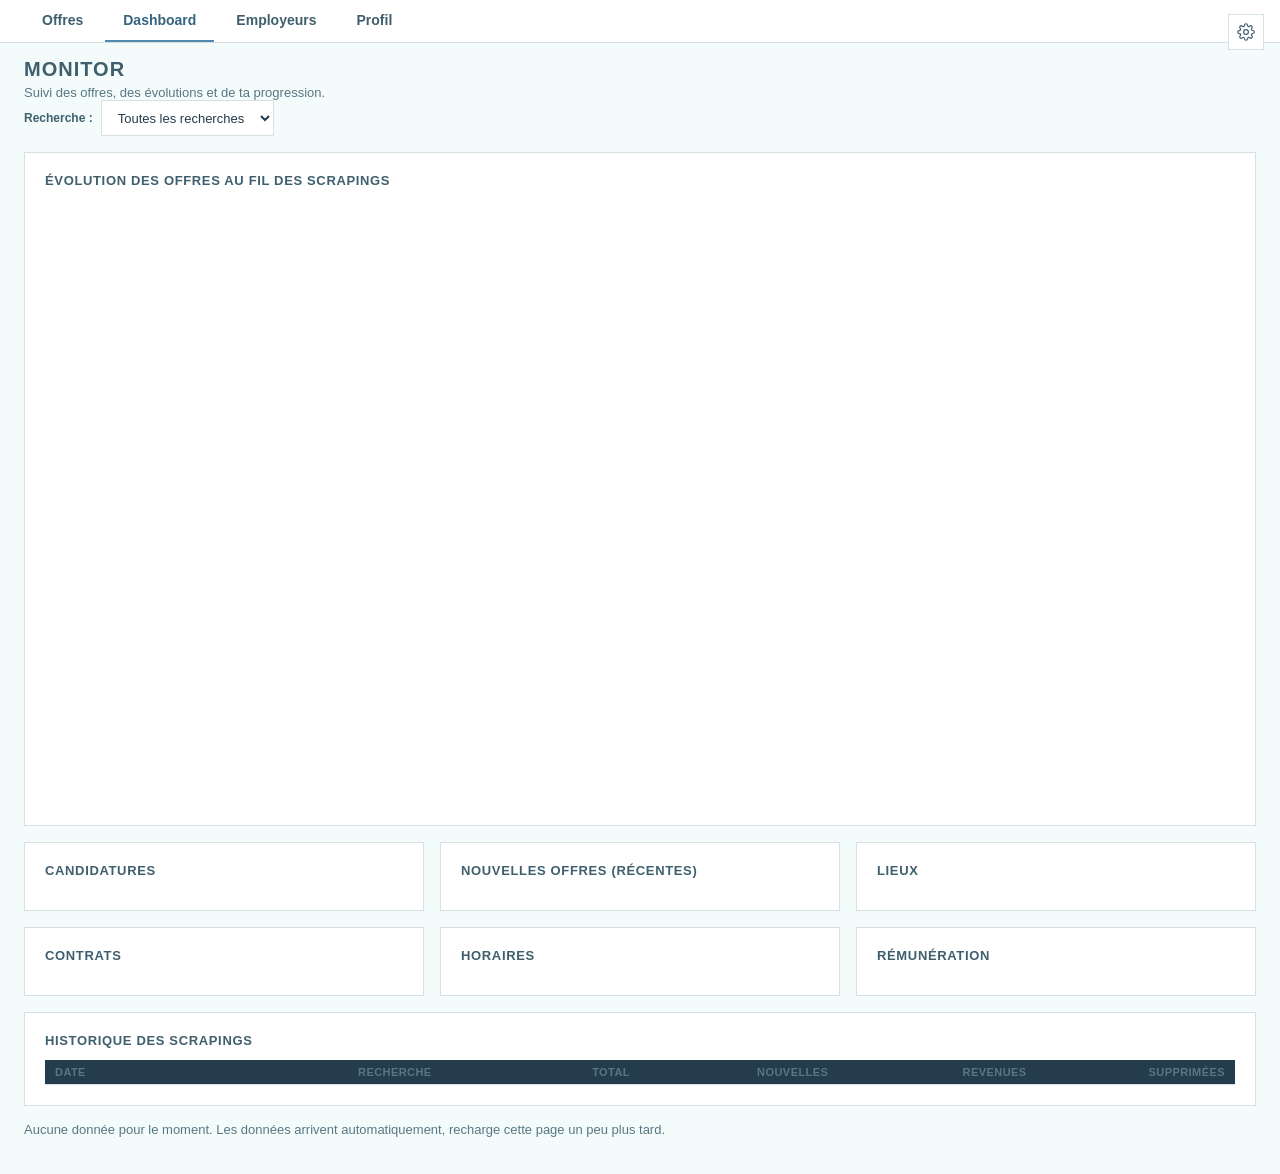
==== insights.html @ 42d82b25 "fix: remonte les pages a la racine et liens relatifs (navbar + detail)" ====
<!DOCTYPE html>
<html lang="fr">
<head>

<meta charset="UTF-8">
<meta name="viewport" content="width=device-width, initial-scale=1.0">
<title>Dashboard — Suivi Forem</title>

<link rel="stylesheet" href="css/theme.css?v=46">
<link rel="stylesheet" href="css/base.css?v=46">
<link rel="stylesheet" href="css/components.css?v=46">
<link rel="stylesheet" href="css/pages.css?v=46">
<link rel="stylesheet" href="css/widgets.css?v=46">

<script src="js/boot/theme-boot.js"></script>

</head>
<body>

<div id="navbar-placeholder"></div>

<main class="dashboard">

    <header class="page-head">

        <div class="page-head-titles">

            <h1 class="page-title">Monitor</h1>
            <p class="page-sub">
                Suivi des offres, des évolutions et de ta progression.
            </p>

        </div>

        <div class="page-head-tools">

            <label class="filter" for="dashScope">
                <span>Recherche :</span>
                <select id="dashScope">
                    <option value="all">Toutes les recherches</option>
                </select>
            </label>

        </div>

    </header>

    <section class="dash-kpis" id="kpiRow" aria-label="Indicateurs clés"></section>

    <div class="dash-grid">

        <section class="dash-card dash-card-wide" id="card-evolution" aria-labelledby="evolutionTitle">
            <h2 class="dash-card-title" id="evolutionTitle">Évolution des offres au fil des scrapings</h2>
            <canvas id="evolutionCanvas" class="dash-canvas" aria-label="Graphique d'évolution des offres"></canvas>
            <p class="dash-note" id="evolutionNote"></p>
        </section>

        <section class="dash-card" id="card-statuses" aria-labelledby="statusTitle">
            <h2 class="dash-card-title" id="statusTitle">Candidatures</h2>
            <div id="statusBars" class="dash-bars"></div>
        </section>

        <section class="dash-card" id="card-new" aria-labelledby="newTitle">
            <h2 class="dash-card-title" id="newTitle">Nouvelles offres (récentes)</h2>
            <ul id="newList" class="dash-list"></ul>
        </section>

        <section class="dash-card" id="card-lieux" aria-labelledby="lieuxTitle">
            <h2 class="dash-card-title" id="lieuxTitle">Lieux</h2>
            <div id="lieuxBars" class="dash-bars"></div>
        </section>

        <section class="dash-card" id="card-contrats" aria-labelledby="contratsTitle">
            <h2 class="dash-card-title" id="contratsTitle">Contrats</h2>
            <div id="contratsBars" class="dash-bars"></div>
        </section>

        <section class="dash-card" id="card-horaires" aria-labelledby="horairesTitle">
            <h2 class="dash-card-title" id="horairesTitle">Horaires</h2>
            <div id="horairesBars" class="dash-bars"></div>
        </section>

        <section class="dash-card" id="card-salaire" aria-labelledby="salaireTitle">
            <h2 class="dash-card-title" id="salaireTitle">Rémunération</h2>
            <div id="salaireStats" class="dash-bars"></div>
        </section>

        <section class="dash-card dash-card-wide" id="card-scrapes" aria-labelledby="scrapesTitle">
            <h2 class="dash-card-title" id="scrapesTitle">Historique des scrapings</h2>
            <div class="dash-table-wrap">
                <table class="dash-table">
                    <thead>
                    <tr>
                        <th>Date</th>
                        <th>Recherche</th>
                        <th>Total</th>
                        <th>Nouvelles</th>
                        <th>Revenues</th>
                        <th>Supprimées</th>
                    </tr>
                    </thead>
                    <tbody id="scrapesTable"></tbody>
                </table>
            </div>
        </section>

    </div>

    <p class="dash-empty hidden" id="dashEmpty">
        Aucune donnée pour le moment. Les données arrivent automatiquement,
        recharge cette page un peu plus tard.
    </p>

</main>

<script type="module" src="js/pages/insights.js"></script>

</body>
</html>
---- css/theme.css ----
/* ============================================================
   THÈME — PALETTE (source de vérité)
   ============================================================ */

:root {
    /* Palette */
    --color-primary: #5289AD;
    --color-primary-dark: #243C4C;
    --color-bg: #F4FCFB;
    --color-surface: #FFFFFF;
    --color-text: #243C4C;
    --color-border: #D6E1E3;
    --color-success: #4F8A78;
    --color-warning: #B28A4A;
    --color-danger: #A85C63;

    /* Design tokens — one scale for the whole app */
    --space-1: 4px;
    --space-2: 8px;
    --space-3: 12px;
    --space-4: 16px;
    --space-5: 20px;
    --space-6: 24px;
    --control-h: 36px;
    --content-max: 1400px;
    --font-xs: 11px;
    --font-sm: 12px;
    --font-md: 13px;
    --font-base: 14px;
    --font-lg: 16px;

    /* Rôles — thème clair (défaut) */
    --bg-page: var(--color-bg);
    --bg-surface: var(--color-surface);
    --bg-surface-soft: #EFF6F6;
    --text-primary: var(--color-text);
    --text-secondary: #3F5F6E;
    --text-muted: #587684;
    --border: var(--color-border);

    /* Accent : bleu pour les accents, marine pour structurer */
    --accent: var(--color-primary);
    --accent-strong: #2F5A73;
    --accent-fill: var(--color-primary-dark);
    --accent-fill-hover: #1B2E3A;
    --accent-text: #FFFFFF;
    --link: #35647F;
    --link-hover: #294E63;

    --success: var(--color-success);
    --warning: var(--color-warning);
    --danger: var(--color-danger);

    /* États : aplats et teintes dérivés de la palette */
    --success-bg: #E9F2EF;
    --success-text: #33604F;
    --success-border: #C6DED5;
    --warning-bg: #F7F1E6;
    --warning-text: #77581F;
    --warning-border: #E4D4B2;
    --danger-bg: #F8ECEE;
    --danger-text: #7E3B41;
    --danger-border: #E5C9CD;
    --info-bg: #E9F1F5;
    --info-text: #2F5A73;
    --info-border: #C6D8E2;
    --neutral-bg: #EFF4F5;
    --neutral-text: #4A6B79;

    --shadow-card: 0 1px 2px rgba(36, 60, 76, 0.05), 0 8px 20px rgba(36, 60, 76, 0.05);
    --shadow-table: 0 1px 2px rgba(36, 60, 76, 0.05), 0 10px 26px rgba(36, 60, 76, 0.06);
    --shadow-modal: 0 12px 32px rgba(36, 60, 76, 0.18);
    --backdrop: rgba(36, 60, 76, 0.45);
    --row-hover: #EDF5F6;
    --row-clicked: #DDEBF0;
    --separation-bg: #E7F0F2;
    --separation-text: var(--color-text);
    --desc-toggle: #587684;
    --star-color: var(--color-warning);
    --focus-ring: rgba(82, 137, 173, 0.28);
    --scrollbar-thumb: #C3D3D6;
    --alert-gone-bg: var(--danger-bg);
    --alert-gone-text: var(--danger-text);
    --alert-gone-border: var(--danger-border);
    --alert-back-bg: var(--success-bg);
    --alert-back-text: var(--success-text);
    --alert-back-border: var(--success-border);
}

/* ============================================================
   THÈME SOMBRE (data-theme="dark")
   ============================================================ */

:root[data-theme="dark"] {
    --bg-page: #16242E;
    --bg-surface: var(--color-primary-dark);
    --bg-surface-soft: #1D313E;
    --text-primary: #E9F1F3;
    --text-secondary: #C2D3DA;
    --text-muted: #9DB3BC;
    --border: #34505F;

    --accent: #7FB0CB;
    --accent-strong: #A6CBE0;
    --accent-fill: #2E4A5B;
    --accent-fill-hover: #3A5C70;
    --accent-text: #FFFFFF;
    --link: #8FBDD6;
    --link-hover: #B5D6E8;

    --success: #6FB39C;
    --warning: #D2A863;
    --danger: #D08A90;

    --success-bg: #20362F;
    --success-text: #9CC7B8;
    --success-border: #2F4A41;
    --warning-bg: #352D1F;
    --warning-text: #DCBE8A;
    --warning-border: #4C4130;
    --danger-bg: #382529;
    --danger-text: #DCA6AB;
    --danger-border: #52363C;
    --info-bg: #233A48;
    --info-text: #A9CBE0;
    --info-border: #33505F;
    --neutral-bg: #2A3F4C;
    --neutral-text: #B6C8D1;

    --shadow-card: 0 1px 2px rgba(0, 0, 0, 0.25), 0 8px 20px rgba(0, 0, 0, 0.22);
    --shadow-table: 0 1px 2px rgba(0, 0, 0, 0.25), 0 10px 26px rgba(0, 0, 0, 0.26);
    --shadow-modal: 0 12px 32px rgba(0, 0, 0, 0.45);
    --backdrop: rgba(8, 16, 22, 0.6);
    --row-hover: #2C4553;
    --row-clicked: #34525F;
    --separation-bg: #29414F;
    --separation-text: var(--text-primary);
    --desc-toggle: #9DB3BC;
    --star-color: #D2A863;
    --focus-ring: rgba(127, 176, 203, 0.35);
    --scrollbar-thumb: #44606F;
}

/* ============================================================
   THEME MONOCHROMATIC MINIMALISM (data-theme="mono")
   ============================================================ */

:root[data-theme="mono"] {
    --bg-page: #121212;
    --bg-surface: #1A1A1A;
    --bg-surface-soft: #222222;
    --text-primary: #E0E0E0;
    --text-secondary: #B0B0B0;
    --text-muted: #888888;
    --border: #444444;

    --accent: #888888;
    --accent-strong: #AAAAAA;
    --accent-fill: #333333;
    --accent-fill-hover: #444444;
    --accent-text: #FFFFFF;
    --link: #888888;
    --link-hover: #AAAAAA;

    --success: #888888;
    --warning: #888888;
    --danger: #888888;

    --success-bg: #1E1E1E;
    --success-text: #B0B0B0;
    --success-border: #3A3A3A;
    --warning-bg: #1E1E1E;
    --warning-text: #B0B0B0;
    --warning-border: #3A3A3A;
    --danger-bg: #1E1E1E;
    --danger-text: #B0B0B0;
    --danger-border: #3A3A3A;
    --info-bg: #1E1E1E;
    --info-text: #B0B0B0;
    --info-border: #3A3A3A;
    --neutral-bg: #1E1E1E;
    --neutral-text: #B0B0B0;

    --shadow-card: 0 1px 2px rgba(0, 0, 0, 0.25), 0 8px 20px rgba(0, 0, 0, 0.22);
    --shadow-table: 0 1px 2px rgba(0, 0, 0, 0.25), 0 10px 26px rgba(0, 0, 0, 0.26);
    --shadow-modal: 0 12px 32px rgba(0, 0, 0, 0.45);
    --backdrop: rgba(0, 0, 0, 0.6);
    --row-hover: #1E1E1E;
    --row-clicked: #262626;
    --separation-bg: #1E1E1E;
    --separation-text: var(--text-primary);
    --desc-toggle: #888888;
    --star-color: #888888;
    --focus-ring: rgba(136, 136, 136, 0.35);
    --scrollbar-thumb: #444444;
}

/* ============================================================
   THEME NEON (data-theme="neon")
   ============================================================ */

:root[data-theme="neon"] {
    --bg-page: #0D0D0D;
    --bg-surface: #141414;
    --bg-surface-soft: #1A1A1A;
    --text-primary: #FFFFFF;
    --text-secondary: #E0E0E0;
    --text-muted: #B0B0B0;
    --border: #333333;

    --accent: #00FF85;
    --accent-strong: #1E90FF;
    --accent-fill: #00FF85;
    --accent-fill-hover: #FF0099;
    --accent-text: #0D0D0D;
    --link: #00FF85;
    --link-hover: #1E90FF;

    --success: #00FF85;
    --warning: #1E90FF;
    --danger: #FF0099;

    --success-bg: #0A1F14;
    --success-text: #00FF85;
    --success-border: #1A3D2A;
    --warning-bg: #0A1626;
    --warning-text: #1E90FF;
    --warning-border: #1A2A3D;
    --danger-bg: #260A1A;
    --danger-text: #FF0099;
    --danger-border: #3D1A2A;
    --info-bg: #0A1626;
    --info-text: #1E90FF;
    --info-border: #1A2A3D;
    --neutral-bg: #141414;
    --neutral-text: #E0E0E0;

    --shadow-card: 0 1px 2px rgba(0, 0, 0, 0.25), 0 8px 20px rgba(0, 255, 133, 0.08);
    --shadow-table: 0 1px 2px rgba(0, 0, 0, 0.25), 0 10px 26px rgba(0, 255, 133, 0.1);
    --shadow-modal: 0 12px 32px rgba(0, 0, 0, 0.45);
    --backdrop: rgba(0, 0, 0, 0.6);
    --row-hover: #141414;
    --row-clicked: #1A1A1A;
    --separation-bg: #141414;
    --separation-text: var(--text-primary);
    --desc-toggle: #B0B0B0;
    --star-color: #00FF85;
    --focus-ring: rgba(0, 255, 133, 0.35);
    --scrollbar-thumb: #333333;
}

/* ============================================================
   THEME WARM (data-theme="warm")
   ============================================================ */

:root[data-theme="warm"] {
    --bg-page: #1C1C1C;
    --bg-surface: #242424;
    --bg-surface-soft: #2A2A2A;
    --text-primary: #F5E8D8;
    --text-secondary: #D4C4B0;
    --text-muted: #A89880;
    --border: #3A3A3A;

    --accent: #FF6F61;
    --accent-strong: #DAA520;
    --accent-fill: #FF6F61;
    --accent-fill-hover: #FF4500;
    --accent-text: #1C1C1C;
    --link: #FF6F61;
    --link-hover: #DAA520;

    --success: #DAA520;
    --warning: #FF6F61;
    --danger: #FF4500;

    --success-bg: #2A2214;
    --success-text: #DAA520;
    --success-border: #3D301A;
    --warning-bg: #2A1A14;
    --warning-text: #FF6F61;
    --warning-border: #3D2A1A;
    --danger-bg: #2A1410;
    --danger-text: #FF4500;
    --danger-border: #3D2018;
    --info-bg: #2A2214;
    --info-text: #DAA520;
    --info-border: #3D301A;
    --neutral-bg: #242424;
    --neutral-text: #D4C4B0;

    --shadow-card: 0 1px 2px rgba(0, 0, 0, 0.25), 0 8px 20px rgba(255, 111, 97, 0.08);
    --shadow-table: 0 1px 2px rgba(0, 0, 0, 0.25), 0 10px 26px rgba(255, 111, 97, 0.1);
    --shadow-modal: 0 12px 32px rgba(0, 0, 0, 0.45);
    --backdrop: rgba(0, 0, 0, 0.6);
    --row-hover: #242424;
    --row-clicked: #2E2E2E;
    --separation-bg: #242424;
    --separation-text: var(--text-primary);
    --desc-toggle: #A89880;
    --star-color: #DAA520;
    --focus-ring: rgba(255, 111, 97, 0.35);
    --scrollbar-thumb: #3A3A3A;
}

/* ============================================================
   THEME PASTEL (data-theme="pastel")
   ============================================================ */

:root[data-theme="pastel"] {
    --bg-page: #2C2C2C;
    --bg-surface: #363636;
    --bg-surface-soft: #3C3C3C;
    --text-primary: #E4E4E4;
    --text-secondary: #C8C8C8;
    --text-muted: #A0A0A0;
    --border: #4A4A4A;

    --accent: #A8DADC;
    --accent-strong: #FFC1CC;
    --accent-fill: #B39CD0;
    --accent-fill-hover: #A088C0;
    --accent-text: #2C2C2C;
    --link: #A8DADC;
    --link-hover: #FFC1CC;

    --success: #A8DADC;
    --warning: #FFC1CC;
    --danger: #B39CD0;

    --success-bg: #1E2A2A;
    --success-text: #A8DADC;
    --success-border: #2A3D3D;
    --warning-bg: #2A1E24;
    --warning-text: #FFC1CC;
    --warning-border: #3D2A30;
    --danger-bg: #241E2A;
    --danger-text: #B39CD0;
    --danger-border: #302A3D;
    --info-bg: #1E2A2A;
    --info-text: #A8DADC;
    --info-border: #2A3D3D;
    --neutral-bg: #363636;
    --neutral-text: #C8C8C8;

    --shadow-card: 0 1px 2px rgba(0, 0, 0, 0.25), 0 8px 20px rgba(168, 218, 220, 0.08);
    --shadow-table: 0 1px 2px rgba(0, 0, 0, 0.25), 0 10px 26px rgba(168, 218, 220, 0.1);
    --shadow-modal: 0 12px 32px rgba(0, 0, 0, 0.45);
    --backdrop: rgba(0, 0, 0, 0.6);
    --row-hover: #363636;
    --row-clicked: #404040;
    --separation-bg: #363636;
    --separation-text: var(--text-primary);
    --desc-toggle: #A0A0A0;
    --star-color: #FFC1CC;
    --focus-ring: rgba(168, 218, 220, 0.35);
    --scrollbar-thumb: #4A4A4A;
}

/* ============================================================
   THEME JEWEL (data-theme="jewel")
   ============================================================ */

:root[data-theme="jewel"] {
    --bg-page: #1A1A1A;
    --bg-surface: #222222;
    --bg-surface-soft: #282828;
    --text-primary: #F0F0F0;
    --text-secondary: #D0D0D0;
    --text-muted: #A0A0A0;
    --border: #3A3A3A;

    --accent: #004D61;
    --accent-strong: #822659;
    --accent-fill: #3E5641;
    --accent-fill-hover: #4A6850;
    --accent-text: #F0F0F0;
    --link: #004D61;
    --link-hover: #822659;

    --success: #3E5641;
    --warning: #822659;
    --danger: #822659;

    --success-bg: #141F18;
    --success-text: #3E5641;
    --success-border: #1F2E24;
    --warning-bg: #1F141A;
    --warning-text: #822659;
    --warning-border: #2E1F26;
    --danger-bg: #1F141A;
    --danger-text: #822659;
    --danger-border: #2E1F26;
    --info-bg: #141F18;
    --info-text: #3E5641;
    --info-border: #1F2E24;
    --neutral-bg: #222222;
    --neutral-text: #D0D0D0;

    --shadow-card: 0 1px 2px rgba(0, 0, 0, 0.25), 0 8px 20px rgba(0, 77, 97, 0.08);
    --shadow-table: 0 1px 2px rgba(0, 0, 0, 0.25), 0 10px 26px rgba(0, 77, 97, 0.1);
    --shadow-modal: 0 12px 32px rgba(0, 0, 0, 0.45);
    --backdrop: rgba(0, 0, 0, 0.6);
    --row-hover: #222222;
    --row-clicked: #2A2A2A;
    --separation-bg: #222222;
    --separation-text: var(--text-primary);
    --desc-toggle: #A0A0A0;
    --star-color: #DAA520;
    --focus-ring: rgba(0, 77, 97, 0.35);
    --scrollbar-thumb: #3A3A3A;
}

/* ============================================================
   THEME VIBRANCY (data-theme="vibrancy")
   ============================================================ */

:root[data-theme="vibrancy"] {
    --bg-page: #181818;
    --bg-surface: #202020;
    --bg-surface-soft: #262626;
    --text-primary: #F7F7F7;
    --text-secondary: #D8D8D8;
    --text-muted: #A8A8A8;
    --border: #383838;

    --accent: #FF5722;
    --accent-strong: #673AB7;
    --accent-fill: #FF5722;
    --accent-fill-hover: #FFEB3B;
    --accent-text: #181818;
    --link: #FF5722;
    --link-hover: #673AB7;

    --success: #FF5722;
    --warning: #FFEB3B;
    --danger: #673AB7;

    --success-bg: #261410;
    --success-text: #FF5722;
    --success-border: #3D2018;
    --warning-bg: #262210;
    --warning-text: #FFEB3B;
    --warning-border: #3D3818;
    --danger-bg: #1A1026;
    --danger-text: #673AB7;
    --danger-border: #26183D;
    --info-bg: #261410;
    --info-text: #FF5722;
    --info-border: #3D2018;
    --neutral-bg: #202020;
    --neutral-text: #D8D8D8;

    --shadow-card: 0 1px 2px rgba(0, 0, 0, 0.25), 0 8px 20px rgba(255, 87, 34, 0.08);
    --shadow-table: 0 1px 2px rgba(0, 0, 0, 0.25), 0 10px 26px rgba(255, 87, 34, 0.1);
    --shadow-modal: 0 12px 32px rgba(0, 0, 0, 0.45);
    --backdrop: rgba(0, 0, 0, 0.6);
    --row-hover: #202020;
    --row-clicked: #282828;
    --separation-bg: #202020;
    --separation-text: var(--text-primary);
    --desc-toggle: #A8A8A8;
    --star-color: #FFEB3B;
    --focus-ring: rgba(255, 87, 34, 0.35);
    --scrollbar-thumb: #383838;
}


/* ============================================================
---- css/base.css ----
LAYOUT PARTAGÉ (index / dashboard / fiche)
   ============================================================ */

.page-head,
.page-bar,
.tab-content,
.dashboard,
.detail {
    max-width: var(--content-max);
    margin: 0 auto;
}

/* ============================================================
   GLOBAL
   ============================================================ */

* {
    box-sizing: border-box;
}

html,
body {
    margin: 0;
    padding: 0;
    width: 100%;
}

body {
    font-family:
        -apple-system,
        BlinkMacSystemFont,
        "Segoe UI",
        Roboto,
        Arial,
        sans-serif;
    background: var(--bg-page);
    color: var(--text-primary);
    padding: 24px;
    overflow-x: hidden;
    transition: background-color 0.3s ease, color 0.3s ease;
}

/* ============================================================
---- css/components.css ----
SHARED COMPONENTS (design system commun aux trois pages)
   ============================================================ */

.card {
    background: var(--bg-surface);
    border: 1px solid var(--border);
    padding: var(--space-5);
    box-shadow: var(--shadow-card);
}

.card-title {
    font-size: var(--font-lg);
    font-weight: 700;
    color: var(--text-primary);
    margin: 0 0 var(--space-3);
}

.btn {
    display: inline-flex;
    align-items: center;
    justify-content: center;
    gap: 6px;
    padding: var(--space-2) var(--space-4);
    font-size: var(--font-md);
    font-weight: 600;
    text-decoration: none;
    white-space: nowrap;
    cursor: pointer;
    border: 1px solid transparent;
    transition: background-color 0.15s ease, color 0.15s ease,
        border-color 0.15s ease, box-shadow 0.15s ease;
}

.btn-primary {
    background: var(--accent-fill);
    border-color: var(--accent-fill);
    color: var(--accent-text);
}

.btn-primary:hover {
    background: var(--accent-fill-hover);
    border-color: var(--accent-fill-hover);
}

.btn-danger {
    background: var(--danger);
    border-color: var(--danger);
    color: var(--accent-text);
}

.btn-danger:hover {
    background: var(--danger-bg);
    border-color: var(--danger-border);
    color: var(--danger-text);
}

.btn-outline {
    background: transparent;
    border-color: var(--border);
    color: var(--text-primary);
}

.btn-outline:hover {
    background: var(--row-hover);
    border-color: var(--text-primary);
}

.chip {
    display: inline-block;
    padding: 3px 12px;
    background: var(--bg-surface-soft);
    border: 1px solid var(--border);
    color: var(--text-secondary);
    font-size: var(--font-sm);
    font-weight: 600;
    white-space: nowrap;
}

.chip-accent {
    background: var(--info-bg);
    border-color: var(--info-border);
    color: var(--info-text);
}

.chip-info {
    background: var(--neutral-bg);
    border-color: var(--border);
    color: var(--neutral-text);
}

.chip-warn {
    background: var(--warning-bg);
    border-color: var(--warning-border);
    color: var(--warning-text);
}

.field {
    display: flex;
    flex-direction: column;
    gap: 6px;
    margin-top: var(--space-3);
}

.field-label {
    font-size: var(--font-sm);
    font-weight: 700;
    text-transform: uppercase;
    letter-spacing: 0.04em;
    color: var(--text-secondary);
}

.field select,
.remark-textarea {
    width: 100%;
    padding: var(--space-2) var(--space-3);
    border: 1px solid var(--border);
    background: var(--bg-surface);
    color: var(--text-primary);
    font-size: var(--font-md);
    font-family: inherit;
    transition: border-color 0.15s ease, box-shadow 0.15s ease;
}

.field select:focus,
.remark-textarea:focus {
    outline: none;
    border-color: var(--accent);
    box-shadow: 0 0 0 3px var(--focus-ring);
}

.remark-textarea {
    resize: vertical;
    min-height: 72px;
}

.detail-link {
    color: var(--link);
    text-decoration: none;
}

.detail-link:hover {
    color: var(--link-hover);
    text-decoration: underline;
}

.empty-note {
    color: var(--text-secondary);
    font-size: var(--font-base);
}

.empty-card {
    max-width: 560px;
    margin: 48px auto;
    text-align: center;
    padding: 40px 32px;
}

.empty-kicker {
    margin: 0 0 8px;
    font-size: var(--font-sm);
    font-weight: 700;
    text-transform: uppercase;
    letter-spacing: 0.08em;
    color: var(--text-muted);
}

.empty-title {
    margin: 0 0 12px;
    font-size: 20px;
    font-weight: 800;
    color: var(--text-primary);
}

.empty-text {
    margin: 8px 0;
    color: var(--text-secondary);
    font-size: var(--font-base);
    line-height: 1.5;
}

.empty-actions {
    display: flex;
    justify-content: center;
    gap: var(--space-3);
    flex-wrap: wrap;
    margin-top: var(--space-5);
}

.rich-html {
    font-size: var(--font-base);
    line-height: 1.6;
    color: var(--text-primary);
}

.rich-html h1,
.rich-html h2,
.rich-html h3,
.rich-html h4 {
    margin: 16px 0 8px;
    font-weight: 700;
}

.rich-html p {
    margin: 8px 0;
}

.rich-html ul,
.rich-html ol {
    margin: 8px 0;
    padding-left: 22px;
}

.rich-html li {
    margin: 4px 0;
}

.rich-html a {
    color: var(--link);
}

.rich-html strong {
    font-weight: 700;
}

/* ============================================================
   PAGE NAVIGATION (Offres / Insights)
   ============================================================ */

.page-nav {
    background: var(--bg-surface);
    border-bottom: 1px solid var(--border);
    margin: calc(var(--space-6) * -1) calc(var(--space-6) * -1) 15px;
}

.page-nav-inner {
    max-width: calc(var(--content-max) + 2 * var(--space-6));
    margin: 0 auto;
    padding: 0 var(--space-6);
    display: flex;
    gap: 4px;
}

.page-link {
    display: inline-block;
    padding: 12px 18px;
    font-size: 14px;
    font-weight: 600;
    color: var(--text-secondary);
    text-decoration: none;
    border-bottom: 2px solid transparent;
    transition: color 0.15s ease;
}

.page-link:hover {
    color: var(--text-primary);
}

.page-link.active {
    color: var(--link);
    border-bottom-color: var(--accent);
}

/* ============================================================
   ADVANCED FILTERS + STATE BADGES + DATE HINTS
   ============================================================ */

.filters-advanced {
    flex-wrap: wrap;
    gap: var(--space-3) var(--space-4);
    border-top: 1px solid var(--border);
    margin-top: var(--space-4);
    padding-top: var(--space-4);
}

.filters-advanced .filter {
    margin: 0;
}

.offer-head {
    display: flex;
    align-items: center;
    gap: 8px;
    flex-wrap: wrap;
}

.offer-head .state-badge {
    flex: 0 0 auto;
}

.state-badge {
    display: inline-block;
    padding: 1px 8px;
    font-size: 11px;
    font-weight: 700;
    letter-spacing: 0.03em;
    text-transform: uppercase;
    line-height: 18px;
    vertical-align: middle;
}

.state-new {
    background: var(--success-bg);
    color: var(--success-text);
}

.state-reappeared {
    background: var(--info-bg);
    color: var(--info-text);
}

.state-old {
    background: var(--neutral-bg);
    color: var(--neutral-text);
}

.state-deleted {
    background: var(--danger-bg);
    color: var(--danger-text);
}

.state-modified {
    background: var(--warning-bg);
    color: var(--warning-text);
}

.date-hint {
    color: var(--text-muted);
    font-size: 12px;
    font-weight: 400;
}

.date-expiry {
    color: var(--star-color);
}

.date-removed {
    color: var(--danger-text);
}

/* ============================================================
---- css/pages.css ----
DETAIL PAGE (fiche façon Le Forem)
   ============================================================ */

.detail-back {
    margin: 0 0 18px;
    font-size: var(--font-base);
}

.detail-back a {
    color: var(--link);
    text-decoration: none;
}

.detail-back a:hover {
    text-decoration: underline;
}

/* ----- HERO ----- */

.detail-hero {
    display: flex;
    align-items: flex-start;
    gap: var(--space-5);
    background: var(--bg-surface);
    border: 1px solid var(--border);
    border-top: 3px solid var(--accent);
    padding: var(--space-6);
    box-shadow: var(--shadow-card);
    flex-wrap: wrap;
}

.detail-hero-main {
    flex: 1 1 480px;
    min-width: 0;
}

.detail-logo {
    flex: 0 0 auto;
    width: 72px;
    height: 72px;
    display: flex;
    align-items: center;
    justify-content: center;
    background: var(--bg-surface-soft);
    border: 1px solid var(--border);
    overflow: hidden;
}

.detail-logo img {
    max-width: 60px;
    max-height: 60px;
    object-fit: contain;
}

.detail-logo-fallback {
    font-size: 22px;
    font-weight: 800;
    color: var(--text-muted);
}

.detail-hero-line {
    display: flex;
    align-items: center;
    gap: var(--space-2);
    flex-wrap: wrap;
    margin-bottom: var(--space-2);
}

.detail-offer-num {
    font-size: var(--font-sm);
    color: var(--text-muted);
    font-variant-numeric: tabular-nums;
}

.detail-title {
    margin: 0;
    font-size: 24px;
    font-weight: 800;
    letter-spacing: -0.01em;
    line-height: 1.2;
    color: var(--text-primary);
}

.detail-employer {
    margin: var(--space-2) 0 var(--space-3);
    color: var(--text-secondary);
    font-size: var(--font-base);
    line-height: 1.5;
}

.detail-employer-name {
    color: var(--text-primary);
    font-weight: 700;
}

.detail-facts {
    display: flex;
    flex-wrap: wrap;
    gap: var(--space-2);
    margin-bottom: var(--space-3);
}

.detail-dates {
    display: flex;
    flex-wrap: wrap;
    gap: 8px 16px;
    font-size: var(--font-sm);
}

/* ----- LAYOUT ----- */

.detail-layout {
    display: grid;
    grid-template-columns: minmax(0, 1fr) 340px;
    gap: var(--space-5);
    margin-top: var(--space-5);
    align-items: start;
}

.detail-main {
    display: flex;
    flex-direction: column;
    gap: var(--space-5);
    min-width: 0;
}

.detail-side {
    display: flex;
    flex-direction: column;
    gap: var(--space-5);
    min-width: 0;
}

/* ----- STYLES COLLES ----- */

.style-toggle {
    align-self: flex-start;
    font-size: var(--font-sm);
}

.style-toggle.active {
    background: var(--accent-fill);
    border-color: var(--accent-fill);
    color: var(--accent-text);
}

/* ----- DIFF ----- */

.diff-card {
    border-left: 3px solid var(--warning-border);
}

.diff-meta {
    margin-top: var(--space-1);
    font-size: var(--font-sm);
    color: var(--text-muted);
}

.diff-toggle {
    margin-top: var(--space-3);
}

.diff-body {
    display: flex;
    flex-direction: column;
    gap: var(--space-4);
    margin-top: var(--space-4);
    padding-top: var(--space-4);
    border-top: 1px solid var(--border);
}

.diff-body.hidden {
    display: none;
}

.diff-block {
    display: grid;
    grid-template-columns: minmax(0, 1fr) minmax(0, 1fr);
    gap: var(--space-2);
}

.diff-field {
    grid-column: 1 / -1;
    font-size: var(--font-sm);
    font-weight: 600;
}

.diff-old,
.diff-new {
    display: flex;
    flex-direction: column;
    gap: var(--space-1);
    padding: var(--space-2) var(--space-3);
    border: 1px solid var(--border);
    font-size: var(--font-sm);
}

.diff-old {
    background: var(--danger-bg);
    border-color: var(--danger-border);
}

.diff-new {
    background: var(--success-bg);
    border-color: var(--success-border);
}

.diff-tag {
    font-size: var(--font-xs);
    text-transform: uppercase;
    letter-spacing: 0.04em;
    color: var(--text-muted);
}

.diff-text {
    white-space: pre-wrap;
    overflow-wrap: anywhere;
}

@media (max-width: 720px) {
    .diff-block {
        grid-template-columns: minmax(0, 1fr);
    }
}

/* ----- INFORMATIONS ----- */

.detail-info {
    margin: 0;
    display: grid;
    grid-template-columns: 1fr;
    gap: 2px;
}

.detail-info-label {
    color: var(--text-secondary);
    font-size: var(--font-sm);
    font-weight: 700;
}

.detail-info-value {
    color: var(--text-primary);
    font-size: var(--font-md);
    margin: 0 0 10px;
    overflow-wrap: anywhere;
    line-height: 1.45;
}

/* ----- PROFIL ----- */

.profile-block {
    margin-top: var(--space-4);
}

.profile-block:first-of-type {
    margin-top: 0;
}

.profile-block-title {
    font-size: var(--font-sm);
    font-weight: 700;
    text-transform: uppercase;
    letter-spacing: 0.05em;
    color: var(--text-secondary);
    margin: 0 0 6px;
}

.profile-block-text {
    margin: 0;
    font-size: var(--font-base);
    line-height: 1.55;
}

.profile-list {
    margin: 4px 0 0;
    padding-left: 20px;
    font-size: var(--font-base);
    line-height: 1.55;
}

.profile-list li {
    margin: 3px 0;
}

/* ----- POSTULER ----- */

.detail-apply-line {
    margin: 6px 0;
    font-size: var(--font-base);
    line-height: 1.5;
    overflow-wrap: anywhere;
}

.detail-apply-name {
    margin: 0 0 8px;
    font-size: var(--font-base);
    font-weight: 600;
    color: var(--text-primary);
}

.detail-apply-label {
    color: var(--text-secondary);
}

.detail-side .btn {
    margin-top: var(--space-3);
    width: 100%;
}

/* ----- SUIVI ----- */

.detail-track-line {
    display: flex;
    align-items: center;
    gap: var(--space-2);
}

.detail-track-star-text {
    font-size: var(--font-md);
    color: var(--text-secondary);
}

@media (max-width: 960px) {
    .detail-layout {
        grid-template-columns: 1fr;
    }
}

/* ============================================================
   DASHBOARD (LE FOREM MONITOR) — page data, suit le thème
   ============================================================ */

.dashboard {
    --dash-bg: var(--bg-page);
    --dash-surface: var(--bg-surface);
    --dash-surface-alt: var(--bg-surface-soft);
    --dash-text: var(--text-primary);
    --dash-text-secondary: var(--text-secondary);
    --dash-muted: var(--text-muted);
    --dash-border: var(--border);
    --dash-cyan: var(--accent);
    --dash-magenta: var(--accent-strong);
    --dash-green: var(--success);
    --dash-yellow: var(--warning);
    --dash-red: var(--danger);

    background: var(--dash-bg);
    color: var(--dash-text);
    font-size: var(--font-md);
}

.dash-kpis {
    display: grid;
    grid-template-columns: repeat(auto-fit, minmax(140px, 1fr));
    gap: var(--space-4);
    margin-bottom: var(--space-4);
}

.dash-kpi {
    background: var(--dash-surface);
    border: 1px solid var(--dash-border);
    border-top: 3px solid var(--dash-cyan);
    padding: var(--space-3) var(--space-4);
    min-height: 84px;
    display: flex;
    flex-direction: column;
    justify-content: flex-end;
    gap: 2px;
}

.kpi-cyan { border-top-color: var(--dash-cyan); }
.kpi-green { border-top-color: var(--dash-green); }
.kpi-yellow { border-top-color: var(--dash-yellow); }
.kpi-magenta { border-top-color: var(--dash-magenta); }
.kpi-red { border-top-color: var(--dash-red); }

.dash-kpi-label {
    color: var(--dash-muted);
    font-size: var(--font-xs);
    text-transform: uppercase;
    letter-spacing: 0.06em;
}

.dash-kpi-value {
    font-size: 26px;
    font-weight: 800;
    line-height: 1;
    color: var(--dash-text);
}

.dash-kpi-text {
    font-size: var(--font-md);
    font-weight: 600;
    color: var(--dash-text-secondary);
}

.dash-grid {
    display: grid;
    grid-template-columns: repeat(auto-fit, minmax(340px, 1fr));
    gap: var(--space-4);
}

.dash-grid > .dash-card-wide {
    grid-column: 1 / -1;
}

.dash-card {
    background: var(--dash-surface);
    border: 1px solid var(--dash-border);
    padding: var(--space-5);
    min-width: 0;
}

.dash-card-title {
    font-size: var(--font-md);
    font-weight: 700;
    text-transform: uppercase;
    letter-spacing: 0.05em;
    color: var(--dash-text-secondary);
    margin: 0 0 var(--space-3);
}

.dash-canvas {
    width: 100%;
    display: block;
}

.dash-note {
    color: var(--dash-muted);
    font-size: 12px;
    margin: 10px 0 0;
}

.dash-bars {
    display: flex;
    flex-direction: column;
    gap: var(--space-2);
}

.dash-bar-row {
    display: grid;
    grid-template-columns: minmax(110px, 34%) 1fr 34px;
    gap: var(--space-2);
    align-items: center;
}

.dash-bar-label {
    color: var(--dash-text-secondary);
    font-size: var(--font-sm);
    white-space: nowrap;
    overflow: hidden;
    text-overflow: ellipsis;
}

.dash-bar-label-flex {
    min-width: 0;
}

.dash-bar-track {
    background: var(--dash-surface-alt);
    height: 8px;
    overflow: hidden;
}

.dash-bar-fill {
    height: 100%;
    background: var(--dash-cyan);
}

.dash-bar-row:nth-child(3n+2) .dash-bar-fill {
    background: var(--dash-magenta);
}

.dash-bar-row:nth-child(3n+3) .dash-bar-fill {
    background: var(--dash-yellow);
}

.dash-bar-count {
    color: var(--dash-text);
    font-weight: 700;
    font-size: var(--font-sm);
    text-align: right;
}

.dash-list {
    list-style: none;
    margin: 0;
    padding: 0;
    display: flex;
    flex-direction: column;
    gap: var(--space-2);
}

.dash-list-item {
    display: flex;
    align-items: center;
    gap: var(--space-2);
    font-size: var(--font-sm);
}

.dash-list-date {
    color: var(--dash-muted);
    font-variant-numeric: tabular-nums;
    white-space: nowrap;
}

.dash-list-link {
    color: var(--dash-text);
    text-decoration: none;
    flex: 1;
    min-width: 0;
    overflow: hidden;
    text-overflow: ellipsis;
    white-space: nowrap;
}

.dash-list-link:hover {
    color: var(--dash-cyan);
    text-decoration: underline;
}

.dash-none {
    color: var(--dash-muted);
    font-size: 12px;
}

.dash-table-wrap {
    overflow-x: auto;
}

.dash-table {
    width: 100%;
    border-collapse: collapse;
    font-size: 12px;
    font-variant-numeric: tabular-nums;
}

.dash-table th,
.dash-table td {
    text-align: right;
    padding: 6px 10px;
    border-bottom: 1px solid var(--dash-border);
    white-space: nowrap;
}

.dash-table th {
    color: var(--dash-muted);
    font-weight: 600;
    text-transform: uppercase;
    font-size: 11px;
    letter-spacing: 0.04em;
}

.dash-table th:first-child,
.dash-table td:first-child {
    text-align: left;
}

.dash-table td {
    color: var(--dash-text-secondary);
}

.dash-empty {
    color: var(--dash-muted);
    margin-top: 16px;
}


/* ============================================================
   EMPLOYEURS
   ============================================================ */

.company-table-wrap {
    margin-top: var(--space-4);
}

.company-table-wrap.hidden {
    display: none;
}

.company-count-none {
    color: var(--dash-muted);
}

.company-rows {
    display: flex;
    flex-direction: column;
    gap: 6px;
    margin-bottom: 8px;
}

.company-row {
    display: flex;
    align-items: center;
    gap: 6px;
}

.company-table th:last-child,
.company-table td:last-child {
    text-align: right;
    white-space: nowrap;
}

.company-name-cell {
    display: flex;
    align-items: center;
    gap: 8px;
    flex-wrap: wrap;
}

.company-name {
    font-weight: 600;
    word-break: break-word;
}

.company-count {
    white-space: nowrap;
}

.company-count-sub {
    color: var(--dash-muted);
    font-size: 11px;
    margin-left: 4px;
}

.modal-box.company-modal-box {
    display: flex;
    flex-direction: column;
    overflow: hidden;
    max-width: 780px;
    width: min(780px, 94vw);
}

.company-modal-body {
    max-height: 62vh;
    overflow-y: auto;
    padding: 4px 2px 12px;
    display: flex;
    flex-direction: column;
    gap: 18px;
}

.company-modal-hint {
    color: var(--dash-muted);
    font-size: 12px;
    margin: 0;
}

.company-modal-status {
    color: var(--dash-muted);
    font-size: 12px;
    margin-right: auto;
}

.company-input {
    width: 100%;
    background: var(--bg-surface);
    color: var(--text-primary);
    border: 1px solid var(--border);
    padding: 7px 9px;
    font-size: 13px;
    font-family: inherit;
}

.company-input:focus {
    outline: 2px solid var(--dash-cyan);
    outline-offset: 1px;
}

.company-group {
    border: 1px solid var(--dash-border);
    padding: 10px 12px 12px;
}

.company-group-head {
    display: flex;
    align-items: baseline;
    justify-content: space-between;
    gap: 10px;
}

.company-group-title {
    font-size: 13px;
    margin: 0 0 8px;
    color: var(--text-secondary);
}

.company-link-button {
    background: none;
    border: none;
    color: var(--dash-cyan);
    cursor: pointer;
    font-size: 12px;
    padding: 0;
    margin-bottom: 8px;
}

.company-link-button:hover {
    text-decoration: underline;
}

.company-rows {
    display: flex;
    flex-direction: column;
    gap: 6px;
    margin-bottom: 8px;
}

.company-rows .company-row-remove {
    flex: none;
}

.company-row-remove {
    background: none;
    border: 1px solid var(--border);
    color: var(--text-muted);
    cursor: pointer;
    font-size: 13px;
    line-height: 1;
    height: 22px;
    width: 22px;
    flex: none;
}

.company-row-remove:hover {
    color: #c0392b;
    border-color: #c0392b;
}

.company-offer-rows {
    display: flex;
    flex-direction: column;
    gap: 12px;
    margin-bottom: 8px;
}

.company-offer {
    border-top: 1px solid var(--dash-border);
    padding-top: 10px;
    display: flex;
    flex-direction: column;
    gap: 8px;
}

.company-offer:first-child {
    border-top: none;
    padding-top: 0;
}

.company-offer-title {
    color: var(--text-primary);
    font-size: 13px;
    font-weight: 600;
    text-decoration: none;
}

.company-offer-readonly {
    flex-direction: row;
    align-items: center;
    gap: 10px;
    border-top: 1px solid var(--dash-border);
    padding: 8px 0;
}

.company-offer-readonly:first-child {
    border-top: none;
}

.company-offer-readonly .company-offer-title {
    flex: 1 1 auto;
    min-width: 0;
    color: var(--text-primary);
    font-weight: 500;
    overflow: hidden;
    text-overflow: ellipsis;
    white-space: nowrap;
}

.company-offer-location {
    color: var(--text-muted);
    font-size: 12px;
    white-space: nowrap;
}

.company-offer-button {
    flex: 0 0 auto;
    color: var(--dash-cyan);
    font-size: 12px;
    text-decoration: none;
    border: 1px solid var(--dash-cyan);
    padding: 3px 10px;
}

.company-offer-button:hover {
    background: var(--dash-cyan);
    color: var(--dash-bg);
}

.company-empty {
    color: var(--text-muted);
    font-size: 12px;
    margin: 0;
}

@media (max-width: 720px) {
    .company-offer-readonly {
        flex-wrap: wrap;
    }

    .company-offer-readonly .company-offer-title {
        flex-basis: 100%;
        white-space: normal;
    }
}

@media (max-width: 720px) {
    .dashboard {
        padding: var(--space-4);
    }

    .dash-bar-row {
        grid-template-columns: 90px 1fr 30px;
    }

    .dash-grid {
        grid-template-columns: 1fr;
    }
}

h1 {
    margin: 0;
    font-size: 22px;
    font-weight: 700;
    letter-spacing: -0.02em;
}

/* ============================================================
---- css/widgets.css ----
HEADER AND TABS
   ============================================================ */

/* ============================================================
   EN-TETE DE PAGE COMMUN (index / dashboard)
   ============================================================ */

.page-head {
    display: flex;
    align-items: center;
    justify-content: space-between;
    flex-wrap: wrap;
    gap: var(--space-3) var(--space-4);
    margin-bottom: var(--space-5);
}

.page-head-titles {
    display: flex;
    flex-direction: column;
    gap: var(--space-1);
    min-width: 0;
}

.page-head-tools {
    display: flex;
    align-items: center;
    flex-wrap: wrap;
    gap: var(--space-3);
}

.page-title {
    margin: 0;
    font-size: 20px;
    font-weight: 700;
    letter-spacing: 0.05em;
    text-transform: uppercase;
    color: var(--text-secondary);
}

.page-sub {
    margin: 0;
    font-size: var(--font-md);
    color: var(--text-muted);
}

.tabs {
    display: inline-flex;
    gap: 4px;
    margin-bottom: var(--space-5);
    padding: 4px;
    background: var(--bg-surface);
    border: 1px solid var(--border);
    box-shadow: var(--shadow-card);
}

.tab-btn {
    border: none;
    background: transparent;
    color: var(--text-secondary);
    height: calc(var(--control-h) - 10px);
    padding: 0 var(--space-4);
    font-size: var(--font-md);
    font-weight: 600;
    cursor: pointer;
    transition: background-color 0.2s ease, color 0.2s ease;
}

.tab-btn:hover {
    color: var(--text-primary);
    background: var(--row-hover);
}

.tab-btn.active {
    background: var(--accent-fill);
    color: var(--accent-text);
}

.tab-content.hidden {
    display: none;
}

/* ============================================================
   STATISTICS AND TOOLBAR
   ============================================================ */

.toolbar {
    display: flex;
    align-items: center;
    justify-content: space-between;
    gap: var(--space-3);
    flex-wrap: wrap;
    margin-bottom: var(--space-4);
}

.stat-group {
    display: inline-flex;
    align-items: stretch;
    background: var(--bg-surface);
    border: 1px solid var(--border);
    overflow: hidden;
    box-shadow: var(--shadow-card);
}

.tools {
    display: flex;
    align-items: center;
    gap: var(--space-3);
    flex-wrap: wrap;
}

/* ============================================================
   FILTRES — un seul style pour toutes les pages
   ============================================================ */

.filter,
.search,
.filter select {
    height: var(--control-h);
    font-family: inherit;
    font-size: var(--font-md);
    color: var(--text-primary);
    background: var(--bg-surface);
    border: 1px solid var(--border);
    transition: border-color 0.15s ease, box-shadow 0.15s ease,
        background-color 0.15s ease, color 0.15s ease;
}

.filter,
.search {
    display: inline-flex;
    align-items: center;
    gap: var(--space-2);
    height: auto;
    padding: 0;
    background: transparent;
    border: none;
    white-space: nowrap;
}

.filter > span,
.search > span {
    font-size: var(--font-sm);
    font-weight: 600;
    color: var(--text-secondary);
    white-space: nowrap;
}

.filter select {
    min-width: 132px;
    padding: 0 var(--space-3);
    cursor: pointer;
}

.page-head .filter select {
    max-width: 260px;
}

.filter select:hover,
.search input:hover {
    border-color: var(--accent);
}

.filter select:focus,
.search input:focus {
    outline: none;
    border-color: var(--accent);
    box-shadow: 0 0 0 3px var(--focus-ring);
}

.search input {
    height: var(--control-h);
    width: 220px;
    padding: 0 var(--space-3);
    border: 1px solid var(--border);
    background: var(--bg-surface);
    color: var(--text-primary);
    font-family: inherit;
    font-size: var(--font-md);
    outline: none;
    transition: border-color 0.15s ease, box-shadow 0.15s ease;
}

.search input::placeholder {
    color: var(--text-muted);
    opacity: 0.8;
}

/* ============================================================
   MESSAGES IMPORT / EXPORT
   ============================================================ */

.export-message {
    font-size: 12px;
    color: var(--text-secondary);
    white-space: nowrap;
}

.suivi-toast {
    position: fixed;
    left: 50%;
    bottom: 24px;
    z-index: 80;
    max-width: min(420px, calc(100vw - 32px));
    padding: 10px var(--space-4);
    border: 1px solid var(--border);
    background: var(--bg-surface);
    color: var(--text-primary);
    box-shadow: var(--shadow-table);
    font-size: var(--font-md);
    text-align: center;
    opacity: 0;
    pointer-events: none;
    transform: translate(-50%, 8px);
    transition: opacity 0.2s ease, transform 0.2s ease;
}

.suivi-toast.visible {
    opacity: 1;
    transform: translate(-50%, 0);
}

th.sortable {
    cursor: pointer;
    user-select: none;
    white-space: nowrap;
}

th.sortable.sort-asc::after {
    content: " \25B2";
    font-size: 9px;
    color: var(--accent);
}

th.sortable.sort-desc::after {
    content: " \25BC";
    font-size: 9px;
    color: var(--accent);
}

.stat {
    display: inline-flex;
    align-items: center;
    gap: var(--space-2);
    height: var(--control-h);
    padding: 0 var(--space-4);
    font-family: inherit;
    font-size: var(--font-md);
    color: var(--text-secondary);
    background: transparent;
    border: 0;
    cursor: default;
    white-space: nowrap;
}

.stat + .stat {
    border-left: 1px solid var(--border);
}

.stat strong {
    font-size: 16px;
    font-weight: 700;
    color: var(--text-primary);
}

.stat-new strong {
    color: var(--success);
}

.stat-date {
    color: var(--text-muted);
    font-size: 12px;
}

.stat-filter {
    cursor: pointer;
    user-select: none;
    transition: background-color 0.15s ease, color 0.15s ease;
}

.stat-filter:hover {
    background: var(--row-hover);
}

.stat-filter.active {
    background: var(--accent-fill);
    color: var(--accent-text);
}
.stat-filter.active strong,
.stat-filter.active.stat-new strong {
    color: var(--accent-text);
}

/* ============================================================
   RELANCES (FOLLOW-UPS)
   ============================================================ */

.follow-up-panel {
    background: var(--bg-surface);
    border: 1px solid var(--border);
    border-left: 3px solid var(--accent);
    box-shadow: var(--shadow-card);
    padding: 14px 18px;
    margin-bottom: 16px;
}

.follow-up-panel.hidden {
    display: none;
}

.follow-up-head {
    display: flex;
    align-items: center;
    gap: 10px;
    flex-wrap: wrap;
}

.follow-up-title {
    font-size: 14px;
    font-weight: 700;
    letter-spacing: 0.02em;
}

.follow-up-count {
    min-width: 24px;
    height: 24px;
    padding: 0 8px;
    display: inline-flex;
    align-items: center;
    justify-content: center;
    background: var(--accent-fill);
    color: var(--accent-text);
    font-size: 12px;
    font-weight: 700;
}

.follow-up-all {
    margin-left: auto;
    border: 1px solid var(--border);
    background: transparent;
    color: var(--text-secondary);
    padding: 6px 12px;
    font-size: 12px;
    font-weight: 600;
    cursor: pointer;
    transition: background-color 0.2s ease, border-color 0.2s ease, color 0.2s ease;
}

.follow-up-all:hover {
    background: var(--row-hover);
    border-color: var(--text-primary);
    color: var(--text-primary);
}

.follow-up-hint {
    font-size: 12px;
    color: var(--text-muted);
    margin-top: 4px;
}

.follow-up-list {
    margin-top: 12px;
    display: flex;
    flex-direction: column;
    gap: 8px;
}

.follow-up-item {
    display: flex;
    align-items: center;
    gap: 12px;
    padding: 10px 14px;
    background: var(--bg-surface);
    border: 1px solid var(--border);
    flex-wrap: wrap;
}

.follow-up-item:hover {
    border-color: var(--accent);
}

.follow-up-num {
    font-family: Consolas, "Courier New", monospace;
    font-size: 12px;
    color: var(--text-muted);
    white-space: nowrap;
}

.follow-up-body {
    flex: 1 1 220px;
    min-width: 0;
}

.follow-up-body a {
    color: var(--link);
    font-weight: 600;
    text-decoration: none;
    display: inline-block;
}

.follow-up-body a:hover {
    text-decoration: underline;
}

.follow-up-meta {
    font-size: 12px;
    color: var(--text-secondary);
    margin-top: 2px;
}

.follow-up-status {
    font-size: 12px;
    font-weight: 600;
    padding: 3px 10px;
    background: var(--row-hover);
    color: var(--text-primary);
    white-space: nowrap;
}

.follow-up-ago {
    font-size: 12px;
    color: var(--text-secondary);
    white-space: nowrap;
}

.follow-up-relance {
    border: 1px solid var(--accent);
    background: transparent;
    color: var(--link);
    padding: 6px 12px;
    font-size: 12px;
    font-weight: 600;
    cursor: pointer;
    transition: background-color 0.2s ease, color 0.2s ease;
    white-space: nowrap;
}

.follow-up-relance:hover {
    background: var(--accent-fill);
    color: var(--accent-text);
}

/* ============================================================
   TRACKED OFFER ALERTS
   ============================================================ */

.tracked-alert-panel {
    background: var(--bg-surface);
    border: 1px solid var(--border);
    border-left: 3px solid var(--accent);
    box-shadow: var(--shadow-card);
    padding: 10px 14px;
    margin-bottom: 16px;
}

.tracked-alert-panel.hidden {
    display: none;
}

.tracked-alert-head {
    display: flex;
    align-items: center;
    justify-content: space-between;
    gap: 8px;
    margin-bottom: 6px;
}

.tracked-alert-title {
    font-size: 12px;
    font-weight: 700;
    letter-spacing: 0.04em;
    text-transform: uppercase;
    color: var(--text-secondary);
    margin-right: auto;
}

.tracked-alert-dismiss {
    border: none;
    background: transparent;
    color: var(--text-muted);
    font-size: 12px;
    cursor: pointer;
    padding: 3px 8px;
    transition: background-color 0.2s ease, color 0.2s ease;
}

.tracked-alert-dismiss:hover {
    background: var(--row-hover);
    color: var(--text-primary);
}

.tracked-alert-toggle {
    border: none;
    background: transparent;
    color: var(--link);
    font-size: 12px;
    font-weight: 600;
    cursor: pointer;
    padding: 3px 8px;
    transition: background-color 0.2s ease, color 0.2s ease;
}

.tracked-alert-toggle:hover {
    background: var(--row-hover);
    color: var(--text-primary);
}

.tracked-alert-toggle.hidden {
    display: none;
}

.tracked-alert-list {
    display: flex;
    flex-direction: column;
    gap: 6px;
}

.tracked-alert-list.is-limited .tracked-alert-item:nth-child(n+6) {
    display: none;
}

.tracked-alert-item {
    display: flex;
    align-items: baseline;
    gap: 10px;
    font-size: 13px;
    color: var(--text-primary);
    flex-wrap: wrap;
}

.tracked-alert-item a {
    color: var(--link);
    font-weight: 600;
    text-decoration: none;
}

.tracked-alert-item a:hover {
    text-decoration: underline;
}

.tracked-alert-badge {
    flex: none;
    font-size: 11px;
    font-weight: 700;
    letter-spacing: 0.03em;
    text-transform: uppercase;
    padding: 2px 8px;
    border: 1px solid transparent;
}

.tracked-alert-gone .tracked-alert-badge {
    background: var(--alert-gone-bg);
    color: var(--alert-gone-text);
    border-color: var(--alert-gone-border);
}

.tracked-alert-back .tracked-alert-badge {
    background: var(--alert-back-bg);
    color: var(--alert-back-text);
    border-color: var(--alert-back-border);
}

.tracked-alert-modified .tracked-alert-badge {
    background: var(--warning-bg);
    color: var(--warning-text);
    border-color: var(--warning-border);
}

/* ============================================================
   TABLE
   ============================================================ */

.table-container {
    width: 100%;
    max-width: 100%;
    overflow-x: auto;
    overflow-y: visible;
    background: var(--bg-surface);
    border: 1px solid var(--border);
    box-shadow: var(--shadow-table);
    scrollbar-width: thin;
    scrollbar-color: var(--scrollbar-thumb) transparent;
}

table {
    width: 100%;
    max-width: 100%;
    border-collapse: collapse;
    table-layout: fixed;
    background: var(--bg-surface);
}

thead {
    position: sticky;
    top: 0;
    z-index: 2;
}

th {
    background: var(--accent-fill);
    color: var(--accent-text);
    text-align: left;
    padding: 12px 14px;
    font-size: 11px;
    font-weight: 600;
    letter-spacing: 0.06em;
    text-transform: uppercase;
    border-bottom: none;
}

td {
    padding: 12px 14px;
    border-bottom: 1px solid var(--border);
    vertical-align: top;
    font-size: 13px;
    color: var(--text-primary);
    overflow-wrap: anywhere;
    word-break: break-word;
}

tbody tr:last-child td {
    border-bottom: none;
}

tbody tr {
    transition: background-color 0.15s ease;
}

tbody tr:hover {
    background: var(--row-hover);
}

/* Modified offer row: the small tag is enough, the row keeps its normal
   background. */
.modified-tag {
    display: inline-flex;
    align-items: center;
    justify-content: center;
    width: 16px;
    height: 16px;
    margin-left: 6px;
    background: var(--warning-bg);
    color: var(--warning);
    font-size: 11px;
    line-height: 1;
    cursor: help;
    vertical-align: middle;
}

.modified-tag:hover {
    background: var(--warning);
    color: var(--warning-text);
}

.info-row td {
    color: var(--text-muted);
    font-style: italic;
    text-align: center;
    padding: 24px;
}

/* ============================================================
   LINKS AND DESCRIPTIONS
   ============================================================ */

a {
    color: var(--link);
    text-decoration: none;
    font-weight: 600;
}

a:hover {
    color: var(--link-hover);
    text-decoration: underline;
}

.offer-description {
    margin-top: 6px;
    color: var(--text-secondary);
    font-weight: 400;
    font-size: 12px;
    line-height: 1.5;
    display: -webkit-box;
    -webkit-line-clamp: 4;
    -webkit-box-orient: vertical;
    overflow: hidden;
}

.offer-description.expanded {
    display: block;
    -webkit-line-clamp: unset;
    overflow: visible;
}

.desc-toggle {
    display: inline-block;
    margin-top: 6px;
    padding: 0;
    border: none;
    background: none;
    color: var(--desc-toggle);
    font-size: 11px;
    font-weight: 600;
    cursor: pointer;
    text-decoration: underline;
    transition: color 0.15s ease;
}

.desc-toggle:hover {
    color: var(--link);
}

/* ============================================================
   STATUS DROPDOWN
   ============================================================ */

.status-select {
    width: 100%;
    max-width: 125px;
    height: 28px;
    padding: 0 var(--space-2);
    border: 1px solid var(--border);
    background: var(--bg-surface);
    color: var(--text-primary);
    font-family: inherit;
    font-size: var(--font-sm);
    cursor: pointer;
    transition: border-color 0.15s ease, box-shadow 0.15s ease;
}

.status-select:hover {
    border-color: var(--accent);
}

.status-select:focus {
    outline: none;
    border-color: var(--accent);
    box-shadow: 0 0 0 3px var(--focus-ring);
}

/* ============================================================
   NEW / OLD SEPARATION ROWS
   ============================================================ */

.separation-row td {
    padding: 9px 14px;
    background: var(--separation-bg);
    border-top: 1px solid var(--border);
    border-bottom: 1px solid var(--border);
    border-left: 3px solid var(--accent);
    color: var(--separation-text);
    font-weight: 700;
    font-size: 12px;
    letter-spacing: 0.04em;
    text-transform: uppercase;
    text-align: left;
}

.separation-row:hover {
    background: var(--separation-bg);
}

/* Favorites section: stand out above new/old groups */
.separation-row.separ-favorites td {
    background: var(--accent-fill);
    color: var(--accent-text);
    border-left-color: var(--accent-text);
}

/* Modified section: warning color */
.separation-row.separ-modified td {
    background: var(--warning-bg);
    color: var(--warning-text);
    border-left-color: var(--warning);
}

/* Deleted section: danger color */
.separation-row.separ-deleted td {
    background: var(--danger-bg);
    color: var(--danger-text);
    border-left-color: var(--danger);
}

/* ============================================================
   COLUMN WIDTHS
   ============================================================ */

.col-status {
    width: 8%;
}

.col-star {
    width: 4%;
    text-align: center;
}

.col-published {
    width: 8%;
}

.col-forem-id {
    width: 8%;
    color: var(--text-muted);
    font-size: 12px;
    text-align: center;
}

th.col-forem-id {
    color: var(--accent-text);
}

.col-offer {
    width: 21%;
}

.col-company {
    width: 10%;
}

.col-details {
    width: 22%;
    max-width: 22%;
    vertical-align: top;
}

.detail-line {
    line-height: 1.45;
    margin-bottom: 3px;
}

.detail-line:last-child {
    margin-bottom: 0;
}

.detail-label {
    color: var(--text-muted);
    font-size: 11px;
}

.detail-link {
    color: var(--link);
    text-decoration: none;
    overflow-wrap: anywhere;
    word-break: break-word;
}

.detail-link:hover {
    text-decoration: underline;
}

.col-location {
    width: 7%;
}

.col-removed-on {
    width: 10%;
}

.col-notes {
    width: 13%;
}

.notes-cell {
    padding: 4px 6px !important;
}

.notes-cell textarea {
    width: 100%;
    min-height: 94px;
    resize: vertical;
    border: 1px solid transparent;
    background: transparent;
    color: var(--text-primary);
    font-size: 12px;
    font-family: inherit;
    line-height: 1.4;
    padding: 5px 8px;
    outline: none;
    box-sizing: border-box;
    transition: border-color 0.15s ease, background 0.15s ease, box-shadow 0.15s ease;
}

.notes-cell textarea:hover {
    border-color: var(--border);
    background: var(--row-hover);
}

.notes-cell textarea:focus {
    border-color: var(--accent);
    background: var(--bg-surface);
    box-shadow: 0 0 0 3px var(--focus-ring);
}

.notes-cell textarea::placeholder {
    color: var(--text-secondary);
    opacity: 0.6;
}

/* ============================================================
   FAVORITE STAR + CLICKED ROW
   ============================================================ */

.star-button {
    border: none;
    background: transparent;
    cursor: pointer;
    font-size: 16px;
    line-height: 1;
    padding: 4px;
    color: var(--text-muted);
    transition: color 0.15s ease, transform 0.15s ease, box-shadow 0.15s ease;
}

.star-button:hover {
    color: var(--star-color);
    transform: scale(1.15);
}

.star-button.active {
    color: var(--star-color);
}

.star-button:focus-visible {
    outline: none;
    box-shadow: 0 0 0 3px var(--focus-ring);
}

.clicked-row td {
    background: var(--row-clicked) !important;
}

/* ============================================================
   RESPONSIVE
   ============================================================ */

@media (max-width: 900px) {

    body {
        padding: var(--space-3);
    }

    .page-nav {
        margin: calc(var(--space-3) * -1) calc(var(--space-3) * -1) 15px;
    }

    .page-nav-inner {
        padding: 0 var(--space-3);
    }

    h1 {
        font-size: 18px;
    }

    .tabs {
        display: flex;
    }

    .tab-btn {
        flex: 1;
        text-align: center;
    }

    .search input {
        width: 100%;
        min-width: 160px;
    }

    .filter {
        flex: 1 1 220px;
    }

    .filter select {
        flex: 1;
    }

    table {
        min-width: 1050px;
        max-width: none;
    }

    .table-container {
        overflow-x: auto;
    }

}

/* ============================================================
   NEW SEARCH MODAL
   ============================================================ */

.modal {
    display: none;
}

.modal.visible {
    display: flex;
}

.modal {
    position: fixed;
    inset: 0;
    z-index: 100;
    align-items: center;
    justify-content: center;
    padding: 16px;
}

.modal-backdrop {
    position: absolute;
    inset: 0;
    background: var(--backdrop);
}

.modal-box {
    position: relative;
    width: 100%;
    max-width: 560px;
    max-height: calc(100vh - 48px);
    overflow-y: auto;
    background: var(--bg-surface);
    color: var(--text-primary);
    border: 1px solid var(--border);
    box-shadow: var(--shadow-modal);
    padding: 18px;
    display: flex;
    flex-direction: column;
    gap: 14px;
}

.modal-header {
    display: flex;
    align-items: center;
    justify-content: space-between;
    gap: 12px;
}

.modal-header h2 {
    margin: 0;
    font-size: 18px;
}

.modal-close {
    border: none;
    background: transparent;
    color: var(--text-secondary);
    font-size: 16px;
    cursor: pointer;
    padding: 4px 8px;
    line-height: 1;
}

.modal-close:hover {
    background: var(--row-hover);
    color: var(--text-primary);
}

.modal-hint {
    margin: 0;
    color: var(--text-secondary);
    font-size: 13px;
}

.search-field {
    display: flex;
    flex-direction: column;
    gap: 6px;
}

.search-field label {
    font-size: 13px;
    font-weight: 600;
}

.search-field input {
    padding: 9px 12px;
    border: 1px solid var(--border);
    background: var(--bg-surface);
    color: var(--text-primary);
    font-size: 14px;
}

.search-field input:focus {
    outline: none;
    border-color: var(--text-primary);
    box-shadow: 0 0 0 3px var(--focus-ring);
}

.suggestions {
    margin: 0;
    padding: 0;
    list-style: none;
    border: 1px solid var(--border);
    background: var(--bg-surface);
    max-height: 200px;
    overflow-y: auto;
}

.suggestions li {
    padding: 8px 12px;
    font-size: 13px;
    cursor: pointer;
}

.suggestions li + li {
    border-top: 1px solid var(--border);
}

.suggestions li:hover {
    background: var(--row-hover);
}

.suggestions li.suggestion-empty {
    cursor: default;
    color: var(--text-secondary);
}

.confirmation {
    border: 1px solid var(--border);
    padding: 12px;
    background: var(--bg-surface);
}

.confirmation-title {
    margin: 0 0 8px;
    font-size: 13px;
    font-weight: 600;
}

.confirmation-info {
    margin: 0;
    display: grid;
    grid-template-columns: auto 1fr;
    gap: 4px 12px;
    font-size: 13px;
}

.confirmation-info dt {
    color: var(--text-secondary);
}

.confirmation-info dd {
    margin: 0;
    overflow-wrap: anywhere;
}

.confirmation-info .guid {
    font-family: ui-monospace, Consolas, monospace;
    font-size: 12px;
    color: var(--text-secondary);
}

.confirmation-status {
    margin: 8px 0 0;
    font-size: 13px;
    color: var(--text-secondary);
}

.command-label {
    display: block;
    margin-top: 10px;
    font-size: 12px;
    font-weight: 600;
    color: var(--text-secondary);
}

.command-box {
    width: 100%;
    margin-top: 6px;
    padding: 9px 12px;
    border: 1px solid var(--border);
    background: var(--bg-surface);
    color: var(--text-primary);
    font-family: ui-monospace, Consolas, monospace;
    font-size: 12px;
    line-height: 1.5;
    resize: none;
    overflow-wrap: anywhere;
    white-space: pre-wrap;
}

.modal-footer {
    display: flex;
    justify-content: flex-end;
    gap: 10px;
}

.btn-primary,
.btn-secondary {
    padding: 9px 16px;
    font-size: 13px;
    font-weight: 600;
    cursor: pointer;
    border: 1px solid var(--border);
}

.btn-secondary {
    background: var(--bg-surface);
    color: var(--text-primary);
}

.btn-primary {
    background: var(--accent-fill);
    color: var(--accent-text);
    border-color: var(--accent-fill);
}

.btn-primary:disabled {
    opacity: 0.55;
    cursor: not-allowed;
}

/* ============================================================
   SURLIGNAGE DES MOTS-CLÉS DU PROFIL
   ============================================================ */

.keyword-hit {
    background: var(--warning-bg);
    color: var(--warning-text);
    border-bottom: 1px solid var(--warning-border);
    padding: 0 1px;
    font-weight: 600;
}

/* A keyword the candidate does not want: same weight, opposite signal. */
.keyword-hit--danger {
    background: var(--danger-bg);
    color: var(--danger-text);
    border-bottom-color: var(--danger-border);
}

/* ============================================================
   COCHE DE VALEUR SOUHAITÉE
   ============================================================ */

/* One shape, one colour per kind: contract, schedule, mention. */
.wanted-tick {
    display: inline-flex;
    align-items: center;
    justify-content: center;
    width: 1.05em;
    height: 1.05em;
    margin-left: 2px;
    border: 1px solid var(--success-border);
    border-radius: 3px;
    background: var(--success-bg);
    color: var(--success-text);
    font-size: 0.78em;
    font-weight: 700;
    line-height: 1;
    vertical-align: 1px;
}

.wanted-tick--schedule {
    border-color: var(--info-border);
    background: var(--info-bg);
    color: var(--info-text);
}

.wanted-tick--mention {
    border-color: var(--warning-border);
    background: var(--warning-bg);
    color: var(--warning-text);
}

/* ============================================================
   PROFIL — le formulaire reprend les contrôles des filtres
   ============================================================ */

.profile-form {
    display: flex;
    flex-direction: column;
    gap: var(--space-4);
    max-width: 760px;
}

.profile-field {
    display: flex;
    flex-direction: column;
    gap: var(--space-2);
    padding: var(--space-4);
    border: 1px solid var(--border);
    background: var(--bg-surface);
}

.profile-field .dash-card-title {
    margin: 0;
}

.profile-field .dash-note {
    margin: 0;
}

/* Le libellé et le contrôle, comme sur la page des offres. */
.profile-field .filter,
.profile-field .search {
    display: flex;
    align-items: center;
    gap: var(--space-3);
}

.profile-field .filter > span {
    font-size: var(--font-sm);
    font-weight: 600;
    color: var(--text-secondary);
    white-space: nowrap;
    min-width: 132px;
}

/* Un champ multiligne prend sa propre ligne, le libellé au-dessus. */
.profile-field .filter:has(textarea) {
    flex-direction: column;
    align-items: stretch;
    gap: var(--space-2);
}

/* Les champs texte et la zone de texte rejoignent la famille des selects :
   même hauteur, même bordure, même anneau de focus. */
.profile-field input[type="text"],
.profile-field textarea {
    padding: 0 var(--space-3);
    border: 1px solid var(--border);
    background: var(--bg-surface);
    color: var(--text-primary);
    font-family: inherit;
    font-size: var(--font-md);
    transition: border-color 0.15s ease, box-shadow 0.15s ease;
}

/* Les champs courts gardent la largeur des filtres de l'index. */
.profile-field input[type="text"] {
    flex: 0 1 260px;
    min-width: 180px;
    max-width: 320px;
}

.profile-field textarea {
    width: 100%;
    min-height: 92px;
    padding: var(--space-2) var(--space-3);
    line-height: 1.5;
    resize: vertical;
}

.profile-field input[type="text"] {
    height: var(--control-h);
}

.profile-field input[type="text"]:hover,
.profile-field textarea:hover {
    border-color: var(--accent);
}

.profile-field input[type="text"]:focus,
.profile-field textarea:focus {
    outline: none;
    border-color: var(--accent);
    box-shadow: 0 0 0 3px var(--focus-ring);
}

/* Cases à cocher en pastilles. */
.contract-list {
    display: flex;
    flex-wrap: wrap;
    gap: var(--space-2);
}

.contract-item {
    display: inline-flex;
    align-items: center;
    gap: var(--space-2);
    padding: 5px 12px;
    border: 1px solid var(--border);
    background: var(--bg-surface-soft);
    color: var(--text-secondary);
    font-size: var(--font-sm);
    cursor: pointer;
    user-select: none;
    transition: border-color 0.15s ease, background-color 0.15s ease,
        color 0.15s ease;
}

.contract-item:hover {
    border-color: var(--accent);
    color: var(--text-primary);
}

.contract-item__box {
    width: 15px;
    height: 15px;
    margin: 0;
    accent-color: var(--accent-fill);
    cursor: pointer;
}

.contract-item:has(.contract-item__box:checked) {
    border-color: var(--accent);
    background: var(--accent-fill);
    color: var(--accent-text);
}

.contract-item__box:focus-visible {
    outline: 2px solid var(--accent);
    outline-offset: 2px;
}

/* Messages. */
.field-error {
    margin: 0;
    font-size: var(--font-sm);
    font-weight: 600;
    color: var(--danger-text);
    background: var(--danger-bg);
    border: 1px solid var(--danger-border);
    padding: 5px 10px;
}

.profile-actions {
    display: flex;
    gap: var(--space-3);
    align-items: center;
}

.profile-message {
    margin: 0;
    min-height: 20px;
    font-size: var(--font-sm);
    font-weight: 600;
    color: var(--text-secondary);
}

.profile-message--ok {
    color: var(--success-text);
}

.profile-message--warn {
    color: var(--warning-text);
}

.profile-message--error {
    color: var(--danger-text);
}

/* ============================================================
   BOUTON « ACTUALISER » + FAUX TERMINAL DU SCRAPING
   ============================================================ */

.scraper-hide {
    display: none;
}

.terminal {
    border: 1px solid var(--border);
    background: var(--bg-page);
    overflow: hidden;
}

.terminal-bar {
    padding: 6px 12px;
    border-bottom: 1px solid var(--border);
    background: var(--bg-surface-soft);
    color: var(--text-secondary);
    font-size: 12px;
    font-weight: 600;
}

.terminal-body {
    margin: 0;
    padding: 10px 12px;
    height: 260px;
    overflow-y: auto;
    color: var(--text-secondary);
    font-family: ui-monospace, Consolas, monospace;
    font-size: 12px;
    line-height: 1.6;
    white-space: pre-wrap;
    overflow-wrap: anywhere;
}

.terminal-line-progress {
    color: var(--accent);
}

.terminal-line-warn {
    color: var(--warning);
}

.terminal-line-error {
    color: var(--danger);
}

.terminal-line-done {
    color: var(--success);
}

.terminal-plain {
    margin: 8px 0 0;
    padding: 10px 12px;
    max-height: 220px;
    overflow-y: auto;
    border: 1px solid var(--border);
    background: var(--bg-page);
    color: var(--text-secondary);
    font-family: ui-monospace, Consolas, monospace;
    font-size: 12px;
    line-height: 1.5;
    white-space: pre-wrap;
    overflow-wrap: anywhere;
}

.scraper-details {
    margin-top: 10px;
}

.scraper-details summary {
    font-size: 13px;
    font-weight: 600;
    color: var(--text-secondary);
    cursor: pointer;
}

.scraper-details[open] summary {
    margin-bottom: 2px;
}

/* ============================================================
   THÈME — cogwheel + menu de réglage
   ============================================================ */

.sr-only {
    position: absolute;
    width: 1px;
    height: 1px;
    padding: 0;
    margin: -1px;
    overflow: hidden;
    clip: rect(0, 0, 0, 0);
    white-space: nowrap;
    border: 0;
}

.theme-settings {
    position: fixed;
    top: 14px;
    right: 16px;
    z-index: 60;
}

.theme-gear {
    display: inline-flex;
    align-items: center;
    justify-content: center;
    width: 36px;
    height: 36px;
    padding: 0;
    border: 1px solid var(--border);
    background: var(--bg-surface);
    color: var(--text-secondary);
    cursor: pointer;
    transition: background-color 0.15s ease, border-color 0.15s ease, color 0.15s ease;
}

.theme-gear:hover,
.theme-gear[aria-expanded="true"] {
    background: var(--bg-surface-soft);
    border-color: var(--accent);
    color: var(--accent);
}

.theme-gear:focus-visible {
    outline: none;
    box-shadow: 0 0 0 3px var(--focus-ring);
}

.theme-menu {
    position: absolute;
    top: calc(100% + 8px);
    right: 0;
    min-width: 180px;
    padding: var(--space-3);
    background: var(--bg-surface);
    border: 1px solid var(--border);
    box-shadow: var(--shadow-table);
}

.theme-menu[hidden] {
    display: none;
}

.theme-menu-title {
    margin: 0 0 8px;
    font-size: var(--font-sm);
    font-weight: 700;
    text-transform: uppercase;
    letter-spacing: 0.04em;
    color: var(--text-muted);
}

.theme-menu-label {
    margin: 0 0 6px;
    font-size: var(--font-md);
    font-weight: 600;
    color: var(--text-primary);
}

.theme-switch-row {
    display: flex;
    align-items: center;
    justify-content: space-between;
    gap: var(--space-3);
    padding: var(--space-2) var(--space-3);
    font-size: var(--font-md);
}

.theme-switch-row:hover {
    background: var(--row-hover);
}

.theme-switch-label {
    cursor: pointer;
    user-select: none;
    color: var(--text-primary);
}

.theme-select {
    flex: none;
    max-width: 110px;
    margin: 0;
    padding: 3px 6px;
    border: 1px solid var(--border);
    border-radius: 0;
    background: var(--bg-surface-soft);
    color: var(--text-primary);
    font: inherit;
    font-size: var(--font-md);
    cursor: pointer;
}

.theme-select:focus-visible {
    outline: none;
    box-shadow: 0 0 0 3px var(--focus-ring);
}

.theme-actions {
    display: flex;
    flex-direction: column;
    gap: 2px;
    margin-top: var(--space-3);
    padding-top: var(--space-2);
    border-top: 1px solid var(--border);
}

.theme-actions .theme-menu-label {
    margin-bottom: 4px;
    font-size: var(--font-sm);
    font-weight: 700;
    text-transform: uppercase;
    letter-spacing: 0.04em;
    color: var(--text-muted);
}

.theme-action {
    display: block;
    width: 100%;
    padding: var(--space-2) var(--space-3);
    border: none;
    background: transparent;
    color: var(--text-primary);
    font: inherit;
    font-size: var(--font-md);
    text-align: left;
    white-space: nowrap;
    cursor: pointer;
    user-select: none;
}

.theme-action:hover {
    background: var(--row-hover);
}

.theme-action:focus-visible {
    outline: none;
    box-shadow: 0 0 0 3px var(--focus-ring);
}

.theme-action--danger {
    color: var(--danger);
}

.theme-action--danger:hover {
    background: var(--danger-bg);
    color: var(--danger-text);
}

.theme-action--danger:focus-visible {
    box-shadow: 0 0 0 3px var(--danger);
}
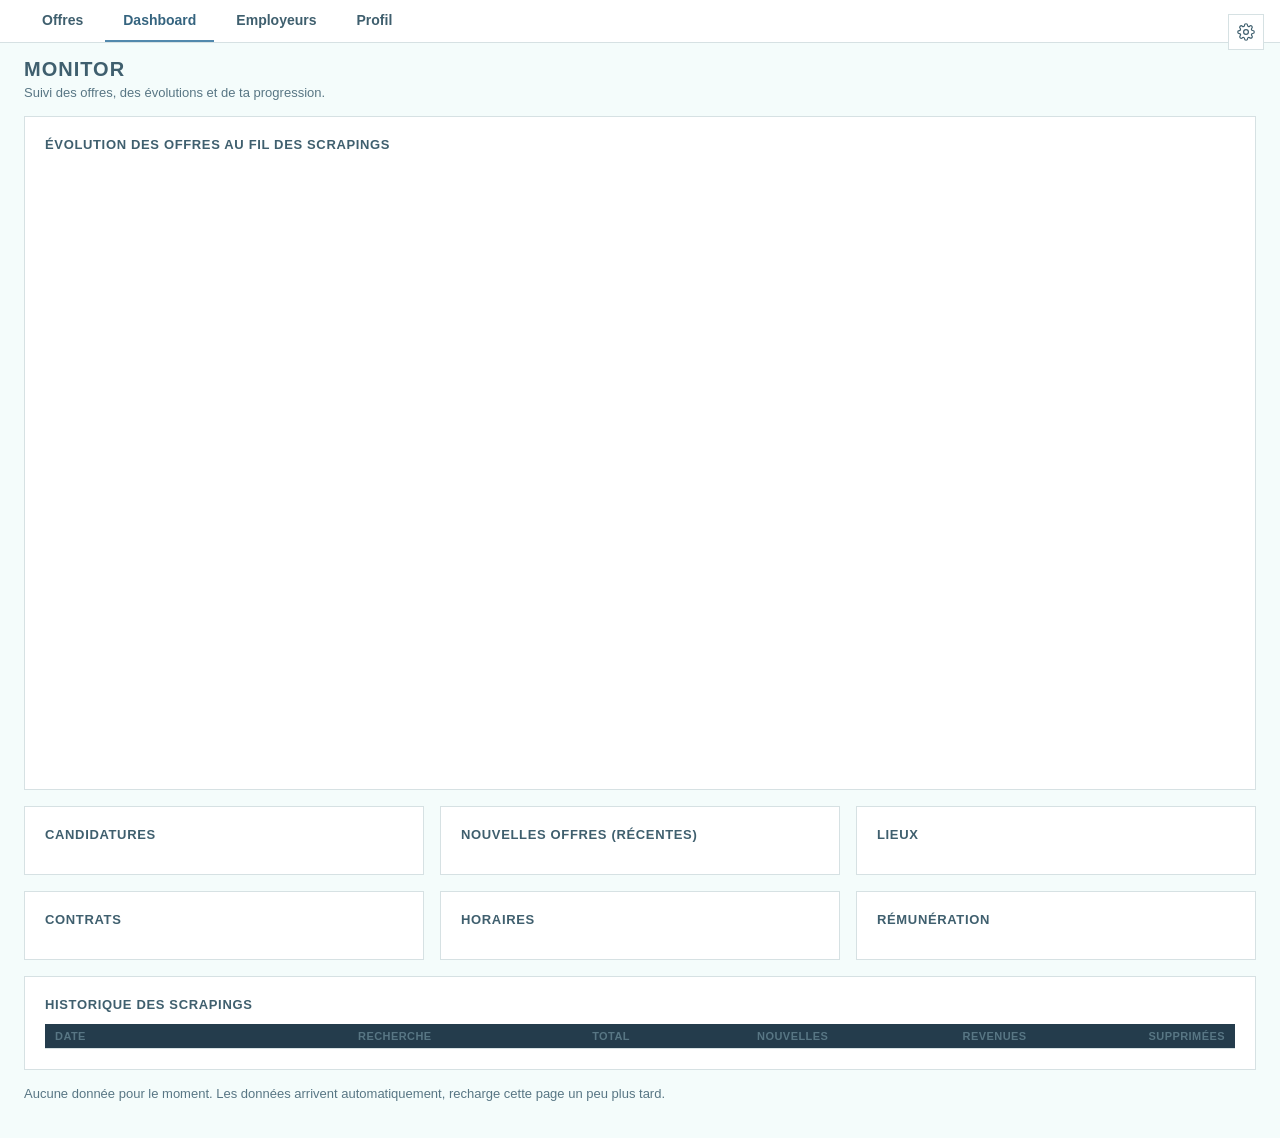
==== commit 59b8b6db: "fix: companies plante (const close duplique), retire le select #dashScope et le module scraping-sele" ====
--- a/insights.html
+++ b/insights.html
@@ -32,18 +32,7 @@
 
         </div>
 
-        <div class="page-head-tools">
-
-            <label class="filter" for="dashScope">
-                <span>Recherche :</span>
-                <select id="dashScope">
-                    <option value="all">Toutes les recherches</option>
-                </select>
-            </label>
-
-        </div>
-
-    </header>
+</header>
 
     <section class="dash-kpis" id="kpiRow" aria-label="Indicateurs clés"></section>
 
